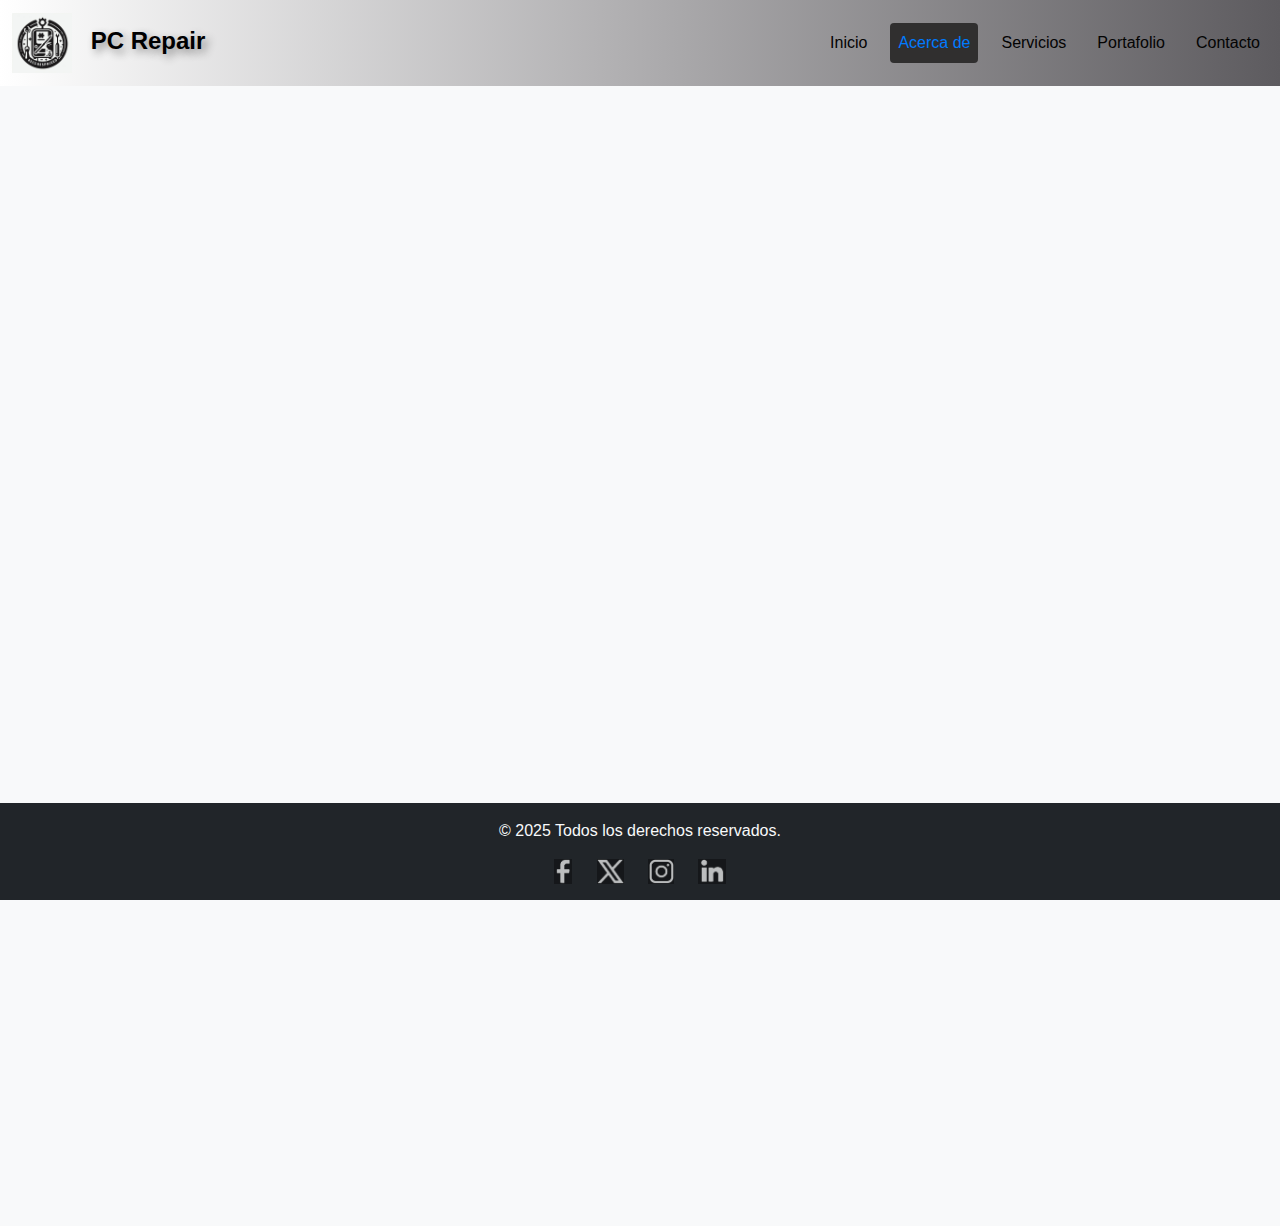
==== paginas/about.html @ 3b5cd76f "Subida de archivos" ====
<!DOCTYPE html>
<html lang="es">
<head>
    <meta charset="UTF-8">
    <meta name="viewport" content="width=device-width, initial-scale=1.0">
    <title>Acerca de PC Repair - Expertos en Soporte Técnico en Córdoba</title>
    <link href="https://cdn.jsdelivr.net/npm/bootstrap@5.3.0/dist/css/bootstrap.min.css" rel="stylesheet">
    <link rel="stylesheet" href="../css/style.css">
    <meta name="keywords" content="acerca de, nosotros, equipo técnico, experiencia, soporte informático, reparación de pc, Córdoba, filosofía, compromiso, servicio al cliente">
    <meta name="description" content="Conoce al equipo de PC Repair en Córdoba. Somos expertos en soporte técnico con más de 10 años de experiencia, brindando soluciones personalizadas para hogares y empresas. Descubre nuestra filosofía y compromiso con la calidad.">
    <link rel="icon" href="../imagenes/logo.ico" type="image/x-icon">
</head>
<body>
    <header class="header">
        <nav class="navbar navbar-expand-lg navbar-light bg-light">
            <div class="container-fluid">
                <a class="navbar-brand" href="../index.html">
                    <img src="../imagenes/logo.png" alt="Logo de PC Repair, servicio de reparación de computadoras en Córdoba" class="navbar-logo">
                    PC Repair
                </a>
                <button class="navbar-toggler" type="button" data-bs-toggle="collapse" data-bs-target="#navbarNav" aria-controls="navbarNav" aria-expanded="false" aria-label="Toggle navigation">
                    <span class="navbar-toggler-icon"></span>
                </button>
                <div class="collapse navbar-collapse" id="navbarNav">
                    <ul class="navbar-nav ms-auto">
                        <li class="nav-item">
                            <a class="nav-link"  href="../index.html">Inicio</a>
                        </li>
                        <li class="nav-item">
                            <a class="nav-link active" aria-current="page" href="paginas/about.html">Acerca de</a>
                        </li>
                        <li class="nav-item">
                            <a class="nav-link" href="../paginas/servicios.html">Servicios</a>
                        </li>
                        <li class="nav-item">
                            <a class="nav-link" href="../paginas/Portafolio.html">Portafolio</a>
                        </li>
                        <li class="nav-item">
                            <a class="nav-link" href="../paginas/contacto.html">Contacto</a>
                        </li>
                    </ul>
                </div>
            </div>
        </nav>
    </header>
    <main class="container-fluid my-5">
        <section class="my-5" >
            <h1>Nuestro Equipo Técnico</h1>
        </section>
        <section class="PP">
            <p>Somos un equipo de especialistas en tecnología con amplia experiencia en soporte informático, hardware, software y redes. Nos apasiona brindar soluciones eficientes y personalizadas para optimizar el rendimiento de tus dispositivos y sistemas.</p>
        </section>

        <section class="featured-section py-4">
            <div class="row">
                <div class="col-md-4 d-flex justify-content-center"> <div class="card">
                        <img src="../imagenes/team.png" class="card-img-top" alt="Equipo técnico de PC Repair con más de 10 años de experiencia">
                            <div class="card-body">
                                <p class="card-text">Experiencia comprobada: Más de 10 años en el rubro y con más de 100 empresas conformes.</p>
                            </div>
                    </div>
                </div>
                <div class="col-md-4 d-flex justify-content-center"> <div class="card">
                        <img src="../imagenes/atencion.png" class="card-img-top" alt="Atención personalizada y soporte técnico a medida de PC Repair">
                            <div class="card-body">
                                <p class="card-text">Atención personalizada: Soporte técnico a medida para hogares y empresas.</p>
                            </div>
                    </div>
                </div>
                <div class="col-md-4 d-flex justify-content-center"> <div class="card">
                        <img src="../imagenes/servicio.png" class="card-img-top" alt="Servicio integral de diagnóstico, mantenimiento y reparación de PC Repair">
                            <div class="card-body">
                                <p class="card-text">Servicio integral: Diagnóstico, mantenimiento, reparación y venta de periféricos.</p>
                            </div>
                    </div>
                </div>
            </div>
        </section>

        <div>
            <h2 class="filosofia-titulo"> Nuestra Filosofía</h2>
            <p class="PP">Nos enfocamos en la calidad del servicio, la rapidez en la resolución de problemas y la transparencia en el trato con nuestros clientes. Creemos que la tecnología debe facilitar la vida de las personas y potenciar la productividad de los negocios, por lo que nuestro trabajo se basa en ofrecer soporte proactivo y asesoramiento personalizado.</p>
        </div>
        <div>
            <h2 class="filosofia-titulo"> ¿Que hacemos? </h2>
            <ul class="PP">
                <li>✅ Soporte en Hardware: Diagnóstico, reparación, optimización y mantenimiento de computadoras, notebooks e impresoras.</li>
                <li>✅ Sistemas Operativos y Software: Instalación, actualización y configuración de Windows, Linux y MacOS. Resolución de errores, recuperación de datos y optimización del rendimiento del sistema.</li>
                <li>✅ Redes y Conectividad: Configuración de redes LAN/WAN, instalación de routers y repetidores WiFi para garantizar una conexión estable y segura.</li>
                <li>✅ Venta y Asesoramiento en Periféricos: Teclados, mouse, monitores, impresoras, discos externos y más. Te ayudamos a elegir el equipo adecuado según tus necesidades.</li>
            </ul>
        </div>
        <div>
            <h2 class="filosofia-titulo"> Nuestro Compromiso </h2>
            <ul class="PP">
                <li>🔹 Experiencia Comprobada: Contamos con años de trayectoria en el rubro IT, brindando soporte a clientes de diversos sectores.</li>
                <li>🔹 Soluciones Personalizadas: Cada caso es único, por eso adaptamos nuestro servicio a tus requerimientos específicos.</li>
                <li>🔹 Atención Rápida y Eficiente: Entendemos que el tiempo es valioso, por eso garantizamos respuestas ágiles y soluciones efectivas.</li>
                <li>🔹 Asistencia Remota y Presencial: Te brindamos soporte tanto en sitio como a distancia, para que siempre tengas una solución a mano.</li>
            </ul>
        </div>
    </main>

    <footer class="footer bg-dark text-light py-3">
        <div class="container text-center">
            <p>&copy; 2025 Todos los derechos reservados.</p>

            <div class="footer-social-icons"> <a href="#" target="_blank" aria-label="Facebook">
                    <img src="../imagenes/facebook.png" alt="Facebook">
                </a>
                <a href="#" target="_blank" aria-label="Twitter">
                    <img src="../imagenes/X.png" alt="Twitter">
                </a>
                <a href="#" target="_blank" aria-label="Instagram">
                    <img src="../imagenes/Instagram.png" alt="Instagram">
                </a>
                <a href="#" target="_blank" aria-label="linkedin">
                    <img src="../imagenes/linkedin.png" alt="linkedin">
                </a>
            </div> </div>
    </footer>

    <script src="https://cdn.jsdelivr.net/npm/bootstrap@5.3.0/dist/js/bootstrap.bundle.min.js"></script>
</body>
</html>
---- css/style.css ----
@charset "UTF-8";
/* Estilos Generales */
html {
  height: 100%;
}

body {
  font-family: "Arial", sans-serif;
  color: #333;
  background-color: #f8f9fa;
  margin: 0;
  min-height: 100%;
  padding-bottom: 60px;
  padding-top: 60px;
}

main {
  flex: 1;
}

/* Estilos para el header*/
/* Estilos para la Navbar*/
.header .navbar {
  position: fixed;
  top: 0;
  width: 100%;
  z-index: 1000;
  background-image: linear-gradient(to left, #5d5b5f, #ffffff);
  padding-top: 0.5rem;
  padding-bottom: 0.5rem;
}

.navbar-brand {
  font-weight: bold;
  font-size: 1.5rem;
  text-shadow: 4px 4px 8px #888888;
}

.navbar-nav .nav-link {
  margin-left: 15px;
  color: #030303;
}
.navbar-nav .nav-link:hover, .navbar-nav .nav-link.active {
  color: #007bff;
  background-color: rgb(48, 47, 47);
  border-radius: 0.25rem;
}

.navbar-logo {
  height: 2.5em;
  vertical-align: middle;
  margin-right: 0.5em;
}

/* Estilos para la Sección Hero */
.my-5 {
  color: #007bff;
  text-align: center;
  text-shadow: 4px 4px 8px #888888;
  opacity: 0;
  animation: fadeInSlideUp 1.5s ease-out forwards;
}

.hero-section h1 {
  font-size: 2.5rem;
  margin-bottom: 1rem;
  text-align: center;
  color: #007bff;
  background-color: #e9ecef;
  border-radius: 0.5rem;
}
.hero-section.hero-section h1 {
  text-align: center;
}
.hero-section .lead {
  font-size: 1.2rem;
  color: #6c757d;
}
.hero-section ul {
  list-style-type: none;
  padding-left: 0;
}

/* Estilos para la Sección "Nuestro Equipo Técnico" */
.filosofia-titulo {
  text-align: left;
  font-size: 1.8rem;
  color: #007bff;
  text-shadow: 4px 4px 8px #888888;
  margin-bottom: 1rem;
  opacity: 0;
  animation: fadeInSlideUp 1.5s ease-out forwards 0.3s;
}

.PP {
  font-size: 1rem;
  text-align: left;
  color: #6c757d;
  list-style-type: none;
}

/* Estilos para las Tarjetas */
.featured-section .card {
  border: none;
  box-shadow: 0 0.2rem 0.5rem rgba(0, 0, 0, 0.1);
  transition: transform 0.2s ease-in-out;
}
.featured-section .card:hover {
  transform: translateY(-5px);
  box-shadow: 0 0.5rem 1rem rgba(0, 0, 0, 0.15);
  background-color: lightgray;
}
.featured-section .card .card-title {
  font-size: 1.25rem;
  font-weight: bold;
  margin-bottom: 0.75rem;
}

.featured-section py-4 {
  text-align: center;
}

/* Estilos para la Sección "Servicios que Ofrecemos" */
.services-section h2 {
  opacity: 0;
  animation: fadeInSlideUp 1.5s ease-out forwards 0.6s;
}
.services-section .service-item img {
  max-height: 300px;
  -o-object-fit: cover;
     object-fit: cover;
  border-radius: 0.5rem;
}
.services-section .service-item h3 {
  color: #051525;
  margin-bottom: 1rem;
}
.services-section .service-item ul {
  list-style-type: none;
  padding-left: 0;
}
.services-section .service-item li {
  margin-bottom: 0.5rem;
}

.card-img-top {
  max-height: 250px;
  -o-object-fit: fill;
     object-fit: fill;
  border-radius: 0.5rem 0.5rem 0 0;
}

/* Estilos para la Sección "Nuestro Portafolio de Clientes" */
.portfolio-section h2 {
  opacity: 0;
  animation: fadeInSlideUp 1.5s ease-out forwards 0.9s;
}

/* Estilos para la Sección "¿Necesitás asistencia? ¡Estamos para ayudarte!" */
.contact-hero-section h1 {
  color: #007bff;
  margin-bottom: 1.5rem;
  opacity: 0;
  animation: fadeInSlideUp 1.5s ease-out forwards 1.2s;
}
.contact-hero-section p {
  color: #6c757d;
  margin-bottom: 1rem;
}

.contact-form-section {
  background-color: #f8f9fa;
  padding: 3rem;
  border-radius: 0.5rem;
  box-shadow: 0 0.2rem 0.5rem rgba(0, 0, 0, 0.1);
  margin-top: 0rem;
}
.contact-form-section .form-label {
  font-weight: bold;
}

/* Estilos para el Footer */
.footer {
  bottom: 0;
  width: 100%;
  background-color: #1b1b1b;
  padding: 0 0;
  text-align: center;
  position: fixed;
  text-justify: auto;
  color: #f8f9fa;
}

/* Estilos para iconos de redes sociales en el footer */
.footer-social-icons {
  margin-top: 1rem;
  text-align: center;
}
.footer-social-icons a {
  display: inline-block;
  margin: 0 10px;
  text-decoration: none;
}
.footer-social-icons a img {
  height: 25px;
  width: auto;
  opacity: 0.7;
  transition: opacity 0.3s ease-in-out;
}
.footer-social-icons a:hover img {
  opacity: 1;
}

/* Definición de la animación Fade-in y Slide-up */
@keyframes fadeInSlideUp {
  from {
    opacity: 0;
    transform: translateY(20px);
  }
  to {
    opacity: 1;
    transform: translateY(0);
  }
}
/* Media Queries*/
@media (max-width: 768px) {
  .hero-section h1 {
    font-size: 2rem;
  }
  .navbar-brand {
    font-size: 1.2rem;
  }
  .navbar-nav .nav-link {
    margin-left: 0;
    text-align: center;
  }
}/*# sourceMappingURL=style.css.map */
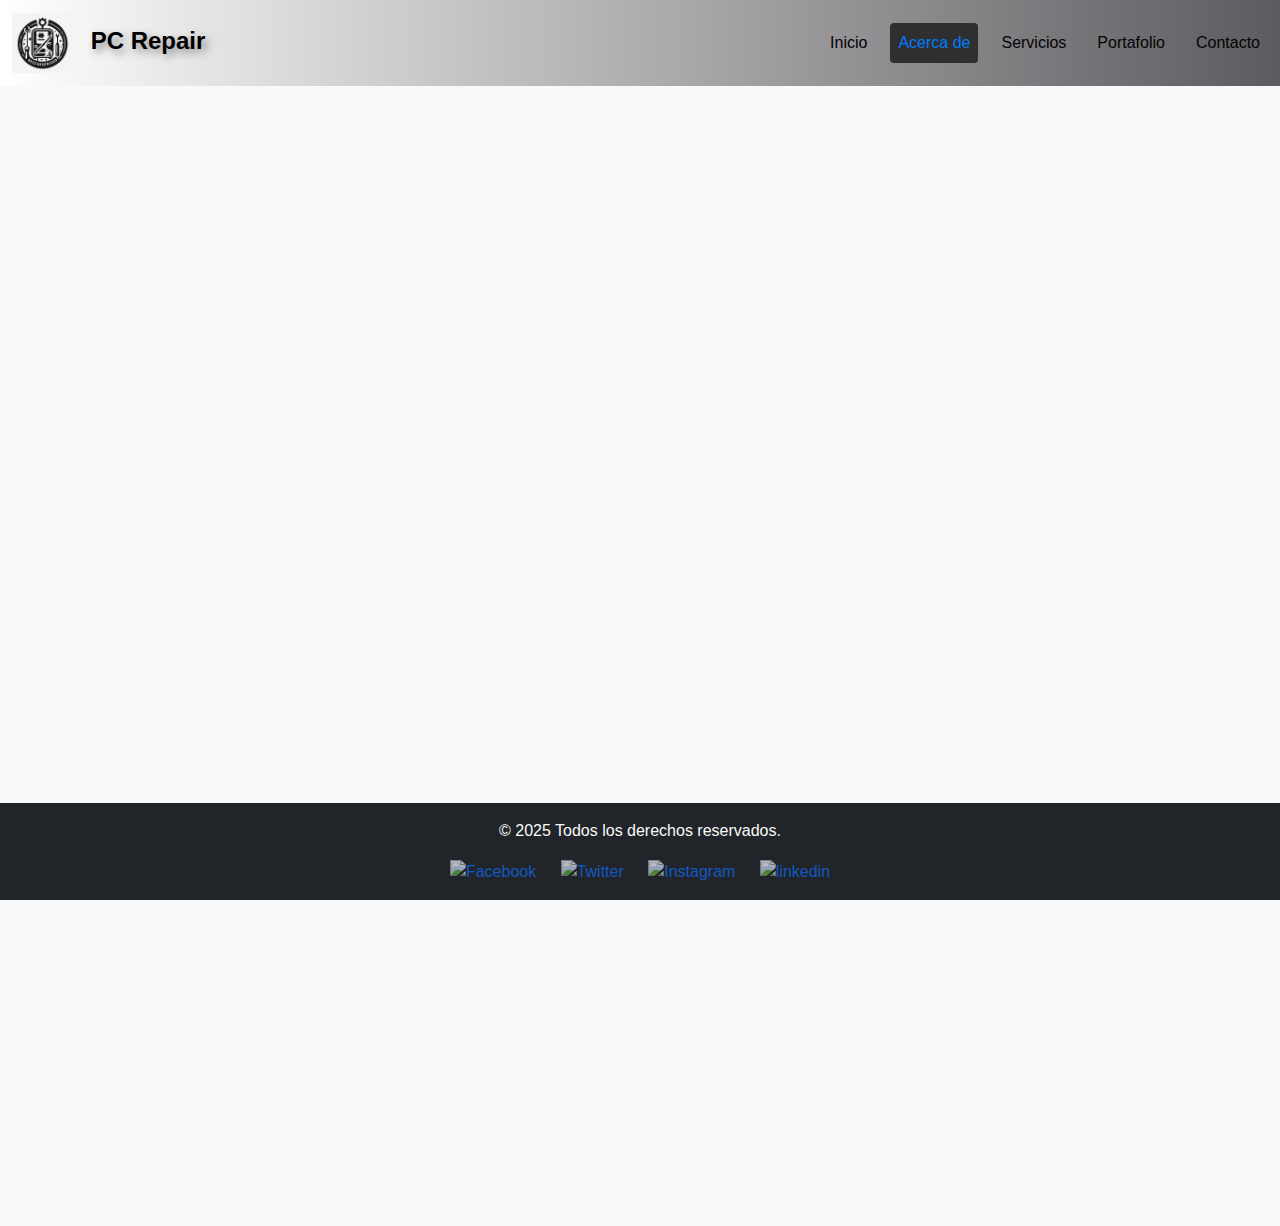
==== commit a4253f57: "Update about.html" ====
--- a/paginas/about.html
+++ b/paginas/about.html
@@ -101,25 +101,27 @@
         </div>
     </main>
 
-    <footer class="footer bg-dark text-light py-3">
-        <div class="container text-center">
-            <p>&copy; 2025 Todos los derechos reservados.</p>
+  <footer class="footer bg-dark text-light py-3">
+    <div class="container text-center">
+        <p>&copy; 2025 Todos los derechos reservados.</p>
 
-            <div class="footer-social-icons"> <a href="#" target="_blank" aria-label="Facebook">
-                    <img src="../imagenes/facebook.png" alt="Facebook">
-                </a>
-                <a href="#" target="_blank" aria-label="Twitter">
-                    <img src="../imagenes/X.png" alt="Twitter">
-                </a>
-                <a href="#" target="_blank" aria-label="Instagram">
-                    <img src="../imagenes/Instagram.png" alt="Instagram">
-                </a>
-                <a href="#" target="_blank" aria-label="linkedin">
-                    <img src="../imagenes/linkedin.png" alt="linkedin">
-                </a>
-            </div> </div>
-    </footer>
+        <div class="footer-social-icons">
+            <a href="https://www.facebook.com/" target="_blank" aria-label="Facebook">
+                <img src="imagenes/facebook.png" alt="Facebook">
+            </a>
+            <a href="https://twitter.com/" target="_blank" aria-label="Twitter">
+                <img src="imagenes/X.png" alt="Twitter">
+            </a>
+            <a href="https://www.instagram.com/" target="_blank" aria-label="Instagram">
+                <img src="imagenes/Instagram.png" alt="Instagram">
+            </a>
+            <a href="https://www.linkedin.com/" target="_blank" aria-label="linkedin">
+                <img src="imagenes/linkedin.png" alt="linkedin">
+            </a>
+        </div>
+    </div>
+</footer>
 
     <script src="https://cdn.jsdelivr.net/npm/bootstrap@5.3.0/dist/js/bootstrap.bundle.min.js"></script>
 </body>
-</html>+</html>
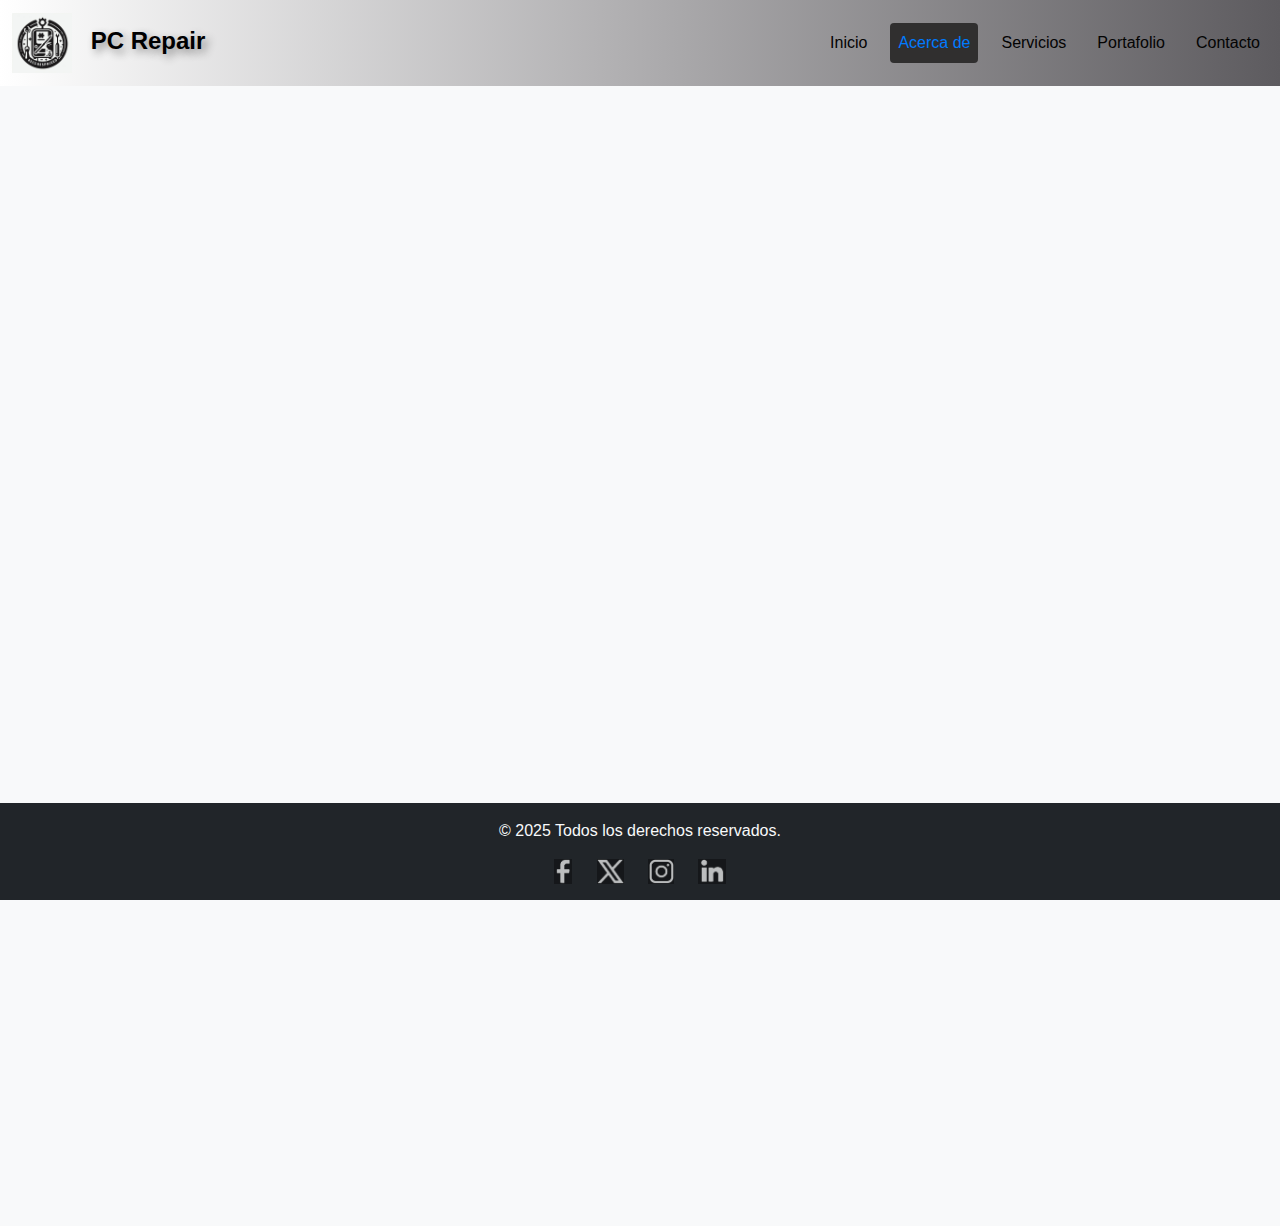
==== commit 07456044: "Update about.html" ====
--- a/paginas/about.html
+++ b/paginas/about.html
@@ -107,16 +107,16 @@
 
         <div class="footer-social-icons">
             <a href="https://www.facebook.com/" target="_blank" aria-label="Facebook">
-                <img src="imagenes/facebook.png" alt="Facebook">
+                <img src="../imagenes/facebook.png" alt="Facebook">
             </a>
             <a href="https://twitter.com/" target="_blank" aria-label="Twitter">
-                <img src="imagenes/X.png" alt="Twitter">
+                <img src="../imagenes/X.png" alt="Twitter">
             </a>
             <a href="https://www.instagram.com/" target="_blank" aria-label="Instagram">
-                <img src="imagenes/Instagram.png" alt="Instagram">
+                <img src="../imagenes/Instagram.png" alt="Instagram">
             </a>
             <a href="https://www.linkedin.com/" target="_blank" aria-label="linkedin">
-                <img src="imagenes/linkedin.png" alt="linkedin">
+                <img src="../imagenes/linkedin.png" alt="linkedin">
             </a>
         </div>
     </div>
